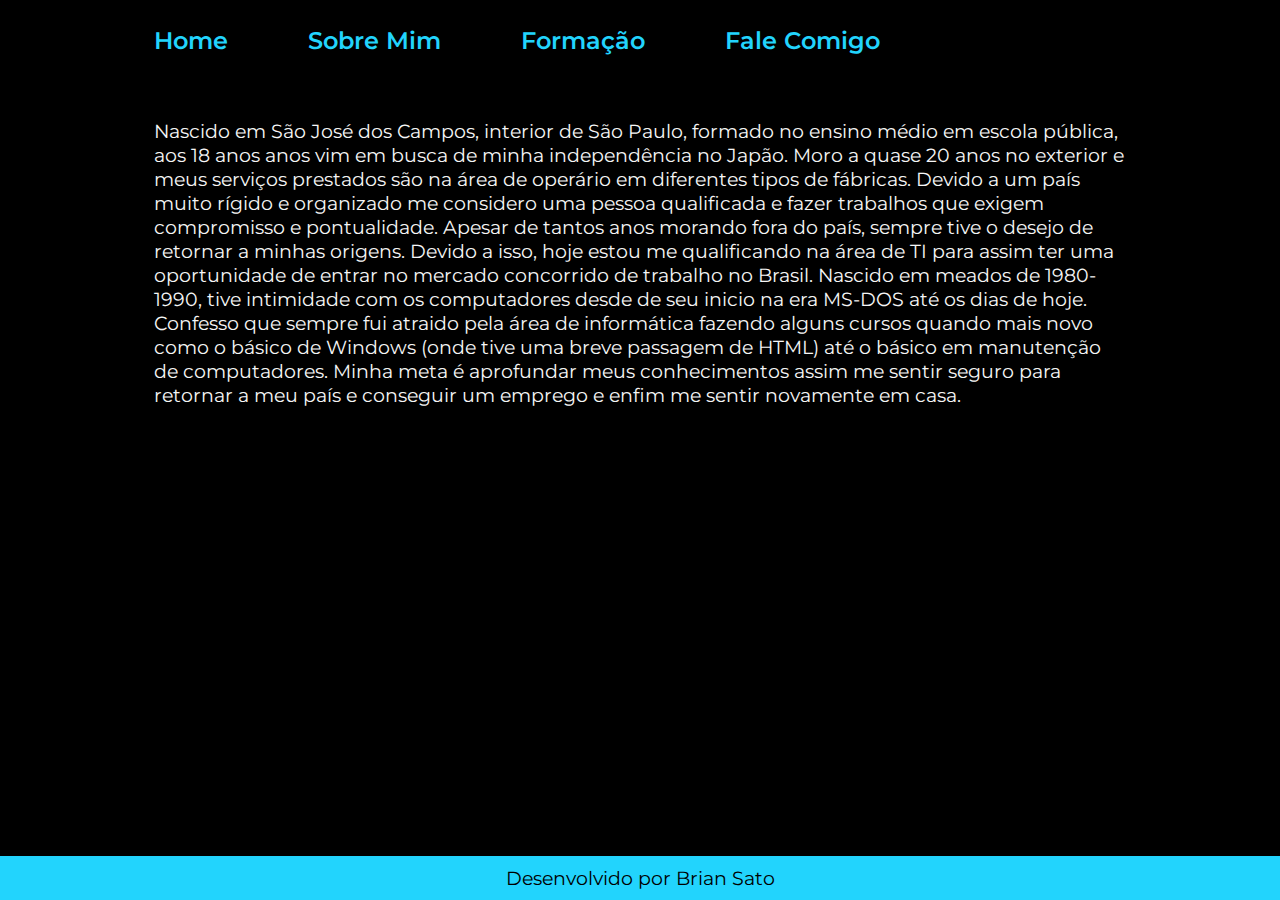
==== about.html @ ec0b1aab "Add files via upload" ====
<!DOCTYPE html>
<html lang="pt-br">
<head>
    <meta charset="UTF-8">
    <meta http-equiv="X-UA-Compatible" content="IE=edge">
    <meta name="viewport" content="width=device-width, initial-scale=1.0">
    <title>Sobre mim</title>
    <link rel="stylesheet" href="./styles/style.css"><!--Acesso ao CSS da página-->
</head>
<body>
    <header class="cabecalho">
        <nav class="cabecalho__menu"><!--Links da parte superior do Site-->
            <a class="cabecalho__menu__link" href="index.html">Home</a>
            <a class="cabecalho__menu__link" href="about.html">Sobre Mim</a>
            <a class="cabecalho__menu__link" href="formacao.html">Formação</a>
            <a class="cabecalho__menu__link" href="message-me.html">Fale Comigo</a>
        </nav>
    </header>
    <main class="apresentacao"><!--Apresentação Pessoal-->
        <section>
        <p class="apresentacao__conteudo__texto">Nascido em São José dos Campos, interior de São Paulo, formado no ensino médio em escola pública, aos 18 anos anos vim em busca de minha independência no Japão.
            Moro a quase 20 anos no exterior e meus serviços prestados são na área de operário em diferentes tipos de fábricas.
            Devido a um país muito rígido e organizado me considero uma pessoa qualificada e fazer trabalhos que exigem compromisso e pontualidade.
            Apesar de tantos anos morando fora do país, sempre tive o desejo de retornar a minhas origens. Devido a isso, hoje estou me qualificando na área de TI para assim ter uma oportunidade de entrar no mercado concorrido de trabalho no Brasil.
            Nascido em meados de 1980-1990, tive intimidade com os computadores desde de seu inicio na era MS-DOS até os dias de hoje. Confesso que sempre fui atraido pela área de informática fazendo alguns cursos quando mais novo como o básico de Windows (onde tive uma breve passagem de HTML) até o básico em manutenção de computadores.
            Minha meta é aprofundar meus conhecimentos assim me sentir seguro para retornar a meu país e conseguir um emprego e enfim me sentir novamente em casa.
            </p>
        </section> 

    </main>
    <footer class="rodape">Desenvolvido por Brian Sato</footer>
    
</body>
</html>
---- styles/style.css ----
@import url('https://fonts.googleapis.com/css2?family=Krona+One&family=Montserrat:wght@400;600&display=swap');

 :root {
    --cor-primaria:#000000;
    --cor-secundaria:#F6F6F6;
    --cor-terciaria:#22D4FD;
    --cor-hover:#F6F6F6;
    
    --fonte-primaria:'Krona One', sans-serif;
    --fonte-secundaria:"Montserrat", sans-serif;
 }

* {
    margin: 0px;
    padding: 0px;

}

body {
    height: 100vh;
    box-sizing: border-box;
    background-color: var(--cor-primaria);
    color: var(--cor-secundaria);
}
.titulo-destaque {
    color: var(--cor-terciaria);
}
span {
        color: var(--cor-terciaria);
        border: 1px solid var(--cor-terciaria);
        padding: 10px;
}

.cabecalho{
    justify-content: space-between;
    padding:2% 0% 0% 12%;
}

.cabecalho__menu{
    display:flex;
    gap:80px;
}

.cabecalho__menu__link{
    color:var(--cor-terciaria);
    font-family:var(--fonte-secundaria);
    font-weight: 600;
    font-size: 1.5rem;
    text-decoration: none;
}

.cabecalho__menu__link:hover{
    color:var(--cor-secundaria);
}

.apresentacao{
    padding:5% 12%;
    display: flex;
    align-items: center;
    justify-content: space-between;
}

.apresentacao__conteudo{
    width: 50%;
    display: flex;
    flex-direction: column;
    gap: 40px;
}

.apresentacao__conteudo__titulo{
    font-size: 2.25rem;
    font-family: var(--fonte-primaria);
}

.apresentacao__conteudo__texto{
    font-size: 1.2rem;
    font-family: var(--fonte-secundaria);
}
.apresentacao__conteudo__texto_formacao{
    font-size: 1.2rem;
    font-family: var(--fonte-secundaria);
    border: 2px solid var(--cor-terciaria);
    border-radius: 8px;
    padding: 21.5px 10px 10px;
    display: flex;
    flex-direction: row;
    gap: 40px;
}

.apresentacao__links {
    display: flex;
    flex-direction: column;
    justify-content: space-between;
    align-items: center;
    margin-top: 50px;
    gap: 32px;
}

.apresentacao__links__titulo {
    font-family: var(--fonte-primaria);
    font-weight: 400;
    font-size: 1.2rem;
}

.apresentacao__links__navegacao {
    display: flex;
    flex-direction: row;
    justify-content: center;
    gap: 50px;
}

.apresentacao__links__link:hover{
    background-color: var(--cor-primaria);
}

.apresentacao__imagem{
width: 45%;
}

.imagens_habilidades{
    display: flex;
    flex-direction: column;
    gap: 50px;
}


.formulario{
    border: 2px solid var(--cor-terciaria);
    border-radius: 8px;
    padding: 21.5px 10px 10px;
    font-size: 1.2rem;
    font-family: var(--fonte-secundaria);
}
input[type="submit"] {
    font-family:var(--fonte-secundaria) ; 
}
textarea{
    font-family:var(--fonte-secundaria);
    width: 432px;
    height: 150px;
}

.rodape {
    position: fixed;
    left: 0;
    bottom: 0;
    width: 100%;
    font-family: var(--fonte-secundaria);
    font-size: 1.2rem;
    background-color:var(--cor-terciaria);
    color:  var(--cor-primaria);
    text-align: center;
    padding: 10px 0;
}
.rodape2{
    color:var(--cor-primaria);
    padding: 10px;
    background-color: var(--cor-terciaria);
    font-family: var(--fonte-secundaria);
    font-size: 1.2rem;
    font-weight: 400;
    text-align: center;
}

@media (max-width:1080px) {
    .cabecalho{
        padding: 4%;
    }
    .cabecalho__menu{
        justify-content: center;
    }
    
    .apresentacao{
        padding:5%;
        flex-direction: column-reverse;
        gap: 30px;
    }
    .apresentacao__conteudo{
        width:auto;
    }
}
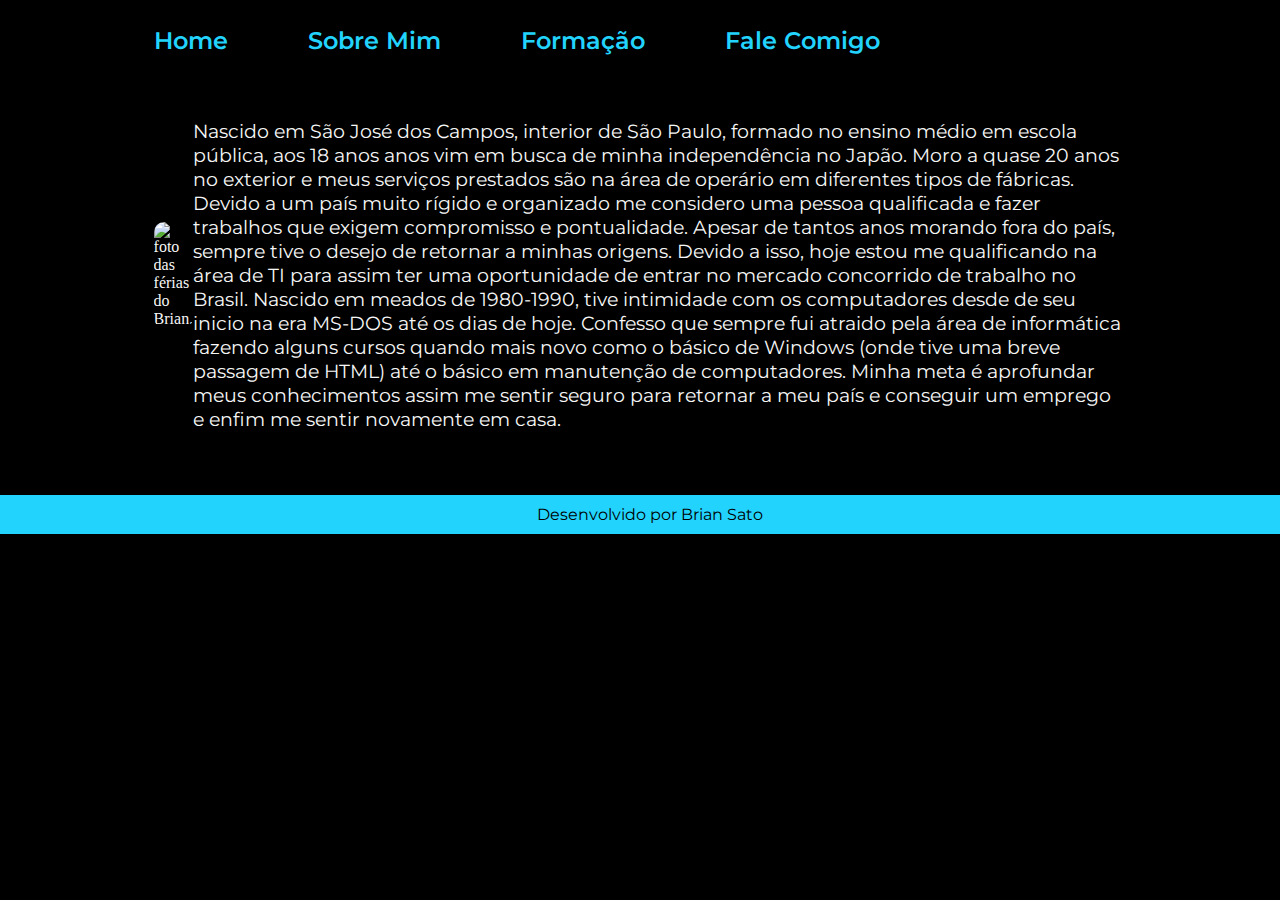
==== commit 2bd2c2f9: "Update about.html" ====
--- a/about.html
+++ b/about.html
@@ -17,6 +17,7 @@
         </nav>
     </header>
     <main class="apresentacao"><!--Apresentação Pessoal-->
+        <img class="apresentacao__imagem" src ="./assets/brian_templo.jpg" alt=" foto das férias do Brian."><!--Imagem Pessoal-->  
         <section>
         <p class="apresentacao__conteudo__texto">Nascido em São José dos Campos, interior de São Paulo, formado no ensino médio em escola pública, aos 18 anos anos vim em busca de minha independência no Japão.
             Moro a quase 20 anos no exterior e meus serviços prestados são na área de operário em diferentes tipos de fábricas.
@@ -31,4 +32,4 @@
     <footer class="rodape">Desenvolvido por Brian Sato</footer>
     
 </body>
-</html>+</html>
--- a/styles/style.css
+++ b/styles/style.css
@@ -8,38 +8,38 @@
     
     --fonte-primaria:'Krona One', sans-serif;
     --fonte-secundaria:"Montserrat", sans-serif;
- }
+   }
 
 * {
     margin: 0px;
     padding: 0px;
 
-}
+  }
 
 body {
     height: 100vh;
     box-sizing: border-box;
     background-color: var(--cor-primaria);
     color: var(--cor-secundaria);
-}
+  }
 .titulo-destaque {
     color: var(--cor-terciaria);
-}
+  }
 span {
         color: var(--cor-terciaria);
         border: 1px solid var(--cor-terciaria);
         padding: 10px;
-}
+  }
 
 .cabecalho{
     justify-content: space-between;
     padding:2% 0% 0% 12%;
-}
+  }
 
 .cabecalho__menu{
     display:flex;
     gap:80px;
-}
+  }
 
 .cabecalho__menu__link{
     color:var(--cor-terciaria);
@@ -47,46 +47,57 @@
     font-weight: 600;
     font-size: 1.5rem;
     text-decoration: none;
-}
+  }
 
 .cabecalho__menu__link:hover{
     color:var(--cor-secundaria);
-}
+  }
 
 .apresentacao{
     padding:5% 12%;
     display: flex;
     align-items: center;
     justify-content: space-between;
-}
+  }
 
 .apresentacao__conteudo{
     width: 50%;
     display: flex;
     flex-direction: column;
     gap: 40px;
-}
+  }
 
 .apresentacao__conteudo__titulo{
     font-size: 2.25rem;
     font-family: var(--fonte-primaria);
-}
+  }
 
 .apresentacao__conteudo__texto{
     font-size: 1.2rem;
     font-family: var(--fonte-secundaria);
-}
-.apresentacao__conteudo__texto_formacao{
+  }
+.apresentacao_formacao{
     font-size: 1.2rem;
     font-family: var(--fonte-secundaria);
     border: 2px solid var(--cor-terciaria);
     border-radius: 8px;
     padding: 21.5px 10px 10px;
     display: flex;
-    flex-direction: row;
+    justify-content: center;
+    align-items: center;
     gap: 40px;
-}
-
+  }
+.apresentacao_softskill{
+    font-size: 1.2rem;
+    font-family: var(--fonte-secundaria);
+    border: 2px solid var(--cor-terciaria);
+    border-radius: 8px;
+    padding: 21.5px 30px 10px;
+    display: flex;
+    justify-content: center;
+    align-items: center;
+    gap: 40px;
+  }
 .apresentacao__links {
     display: flex;
     flex-direction: column;
@@ -94,88 +105,103 @@
     align-items: center;
     margin-top: 50px;
     gap: 32px;
-}
+  }
 
 .apresentacao__links__titulo {
     font-family: var(--fonte-primaria);
     font-weight: 400;
     font-size: 1.2rem;
-}
+  }
 
 .apresentacao__links__navegacao {
     display: flex;
     flex-direction: row;
     justify-content: center;
     gap: 50px;
-}
+  }
 
 .apresentacao__links__link:hover{
     background-color: var(--cor-primaria);
-}
+  }
 
 .apresentacao__imagem{
-width: 45%;
-}
-
-.imagens_habilidades{
-    display: flex;
-    flex-direction: column;
-    gap: 50px;
-}
-
-
+width: fit-content;
+border-radius: 10px;
+  }
 .formulario{
     border: 2px solid var(--cor-terciaria);
     border-radius: 8px;
     padding: 21.5px 10px 10px;
     font-size: 1.2rem;
     font-family: var(--fonte-secundaria);
-}
+  }
 input[type="submit"] {
     font-family:var(--fonte-secundaria) ; 
-}
+  }
 textarea{
     font-family:var(--fonte-secundaria);
-    width: 432px;
+    width: 300px;
     height: 150px;
-}
+  }
 
 .rodape {
-    position: fixed;
-    left: 0;
-    bottom: 0;
     width: 100%;
     font-family: var(--fonte-secundaria);
-    font-size: 1.2rem;
+    font-size: 1rem;
+    font-weight: 400;
     background-color:var(--cor-terciaria);
     color:  var(--cor-primaria);
     text-align: center;
-    padding: 10px 0;
-}
-.rodape2{
-    color:var(--cor-primaria);
     padding: 10px;
-    background-color: var(--cor-terciaria);
-    font-family: var(--fonte-secundaria);
-    font-size: 1.2rem;
-    font-weight: 400;
-    text-align: center;
-}
-
-@media (max-width:1080px) {
+  }
+
+@media (max-width:1024px) {
     .cabecalho{
         padding: 4%;
-    }
+  }
     .cabecalho__menu{
         justify-content: center;
-    }
+        gap: 20px;
+  }
+    .cabecalho__menu__link{
+        color:var(--cor-terciaria);
+        font-family:var(--fonte-secundaria);
+        font-weight: 600;
+        font-size: 1.2rem;
+        text-decoration: none;
+  }
     
     .apresentacao{
         padding:5%;
-        flex-direction: column-reverse;
+        flex-direction: column;
+        justify-content: center;
         gap: 30px;
-    }
+  }
     .apresentacao__conteudo{
         width:auto;
-    }
+  }
+    .apresentacao__imagem{
+        width: 90%;
+        border-radius: 10px;}
+
+    .apresentacao_formacao{
+        font-size: 1rem;
+        font-family: var(--fonte-secundaria);
+        border: 2px solid var(--cor-terciaria);
+        border-radius: 8px;
+        padding: 10px 25px 10px;
+        display: flex;
+        flex-direction: column;
+        gap: 20px;
+  }
+    .apresentacao_softskill{
+        font-size: 1rem;
+        font-family: var(--fonte-secundaria);
+        border: 2px solid var(--cor-terciaria);
+        border-radius: 8px;
+        padding: 10px 25px 10px;
+        display: flex;
+        flex-direction: column-reverse;
+        gap: 20px;
+  }
 }
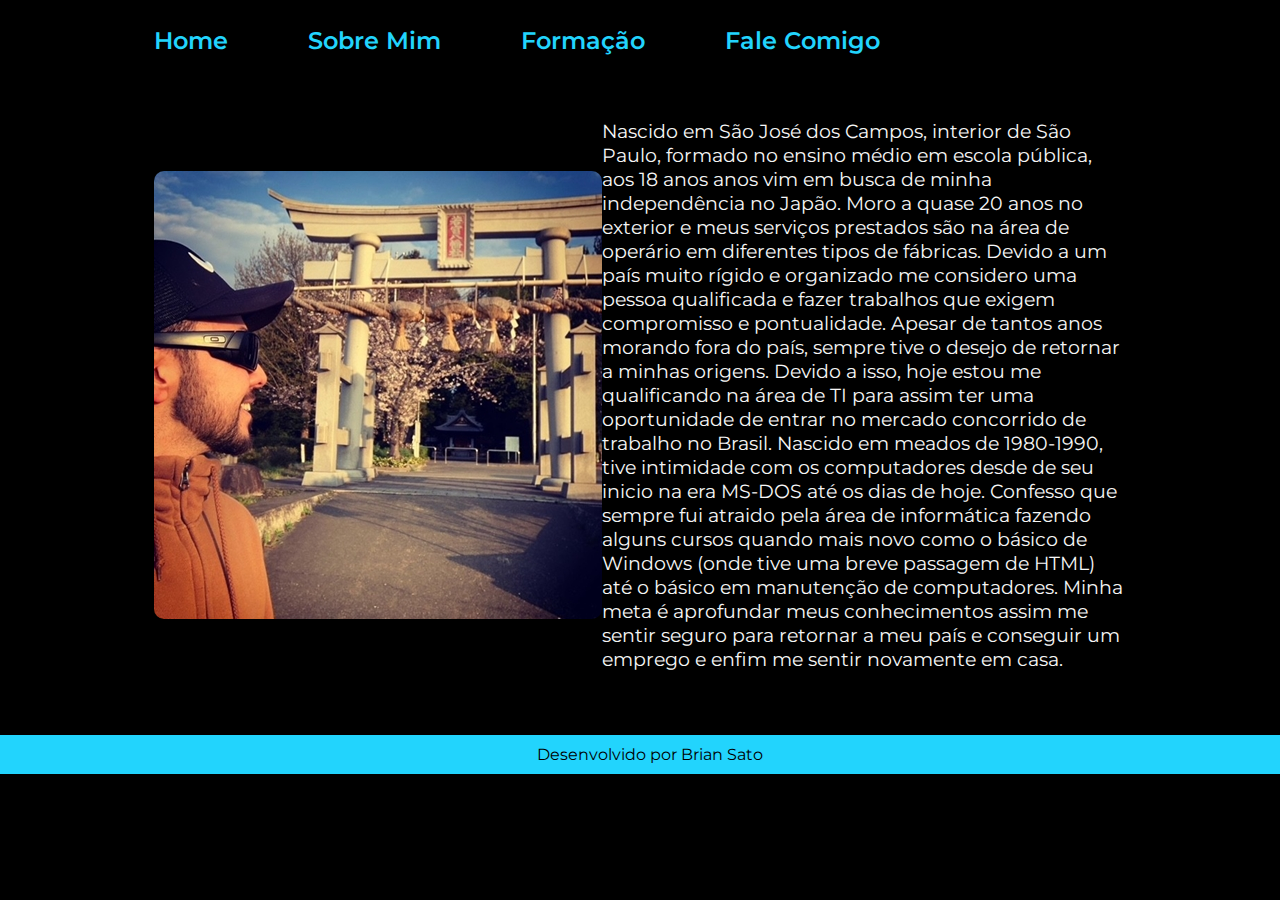
==== commit 60f91aee: "Update about.html" ====
--- a/about.html
+++ b/about.html
@@ -29,7 +29,7 @@
         </section> 
 
     </main>
-    <footer class="rodape">Desenvolvido por Brian Sato</footer>
+    <footer class="rodape">Desenvolvido por Brian Sato</footer><!--rodapé da página padrão-->
     
 </body>
 </html>
--- a/styles/style.css
+++ b/styles/style.css
@@ -1,5 +1,7 @@
- @import url('https://fonts.googleapis.com/css2?family=Krona+One&family=Montserrat:wght@400;600&display=swap');
-
+/* importando fonte do googles fonts*/
+@import url('https://fonts.googleapis.com/css2?family=Krona+One&family=Montserrat:wght@400;600&display=swap');
+
+/* criando variáveis para as cores e fontes */
  :root {
     --cor-primaria:#000000;
     --cor-secundaria:#F6F6F6;
@@ -10,6 +12,7 @@
     --fonte-secundaria:"Montserrat", sans-serif;
    }
 
+/* padronizando margem e espaçamento da página */
 * {
     margin: 0px;
     padding: 0px;
@@ -31,6 +34,7 @@
         padding: 10px;
   }
 
+/* Área de cabeçalho das páginas */
 .cabecalho{
     justify-content: space-between;
     padding:2% 0% 0% 12%;
@@ -53,6 +57,7 @@
     color:var(--cor-secundaria);
   }
 
+/* Área de apresentação das páginas */
 .apresentacao{
     padding:5% 12%;
     display: flex;
@@ -128,6 +133,8 @@
 width: fit-content;
 border-radius: 10px;
   }
+
+/* Área do formulário da página */
 .formulario{
     border: 2px solid var(--cor-terciaria);
     border-radius: 8px;
@@ -144,6 +151,7 @@
     height: 150px;
   }
 
+/* Área do rodapé da página*/
 .rodape {
     width: 100%;
     font-family: var(--fonte-secundaria);
@@ -155,6 +163,7 @@
     padding: 10px;
   }
 
+/* Configuração para uma página responsiva em vários tamanhos de telas */
 @media (max-width:1024px) {
     .cabecalho{
         padding: 4%;
@@ -169,6 +178,7 @@
         font-weight: 600;
         font-size: 1.2rem;
         text-decoration: none;
+        text-align: center;
   }
     
     .apresentacao{
@@ -181,7 +191,7 @@
         width:auto;
   }
     .apresentacao__imagem{
-        width: 90%;
+        width: 100%;
         border-radius: 10px;}
 
     .apresentacao_formacao{
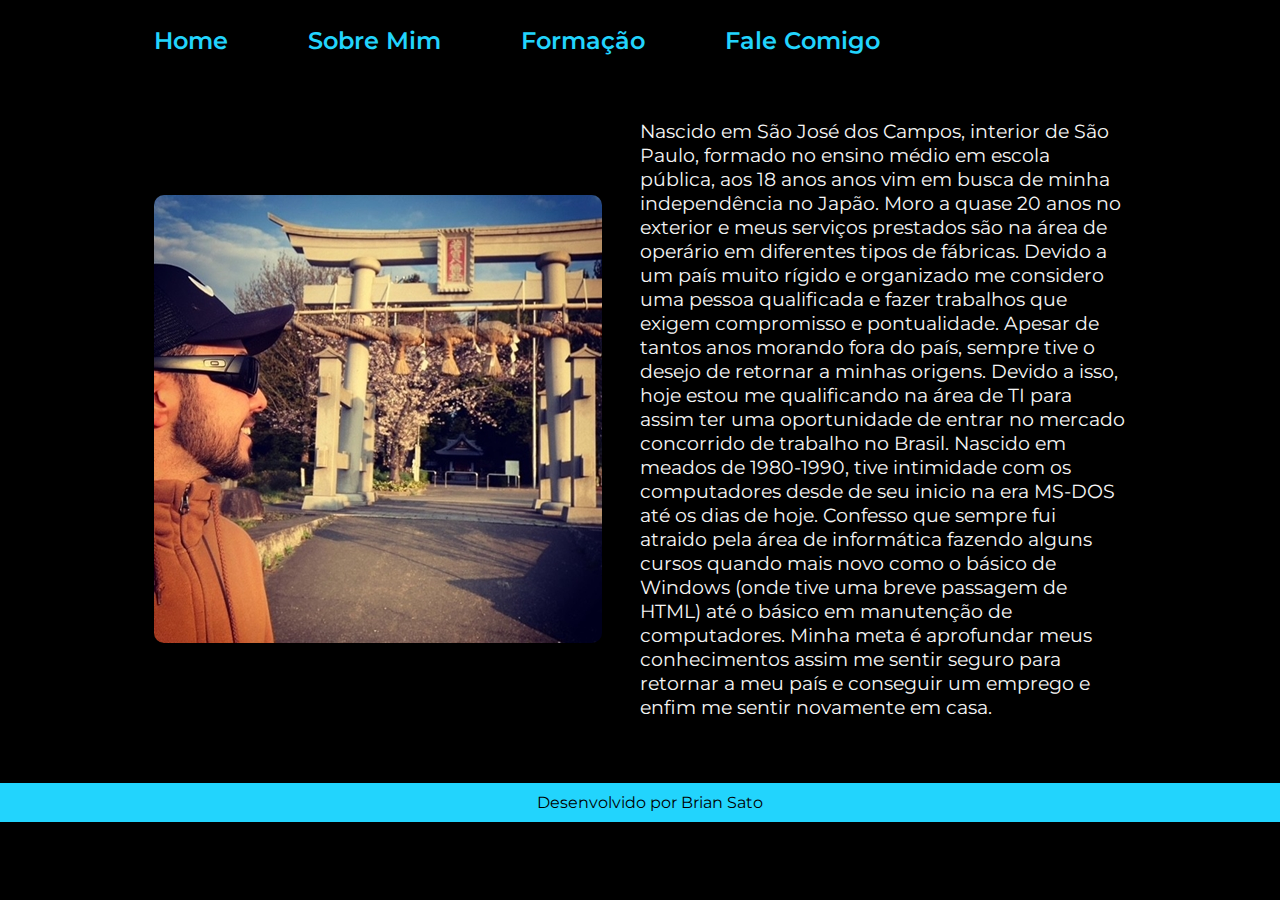
==== commit b70652c9: "Update about.html" ====
--- a/about.html
+++ b/about.html
@@ -17,8 +17,8 @@
         </nav>
     </header>
     <main class="apresentacao"><!--Apresentação Pessoal-->
-        <img class="apresentacao__imagem" src ="./assets/brian_templo.jpg" alt=" foto das férias do Brian."><!--Imagem Pessoal-->  
-        <section>
+            <img class="apresentacao__imagem" src ="./assets/brian_templo.jpg" alt=" foto das férias do Brian."><!--Imagem Pessoal-->  
+        <section class="apresentacao__conteudo">
         <p class="apresentacao__conteudo__texto">Nascido em São José dos Campos, interior de São Paulo, formado no ensino médio em escola pública, aos 18 anos anos vim em busca de minha independência no Japão.
             Moro a quase 20 anos no exterior e meus serviços prestados são na área de operário em diferentes tipos de fábricas.
             Devido a um país muito rígido e organizado me considero uma pessoa qualificada e fazer trabalhos que exigem compromisso e pontualidade.
